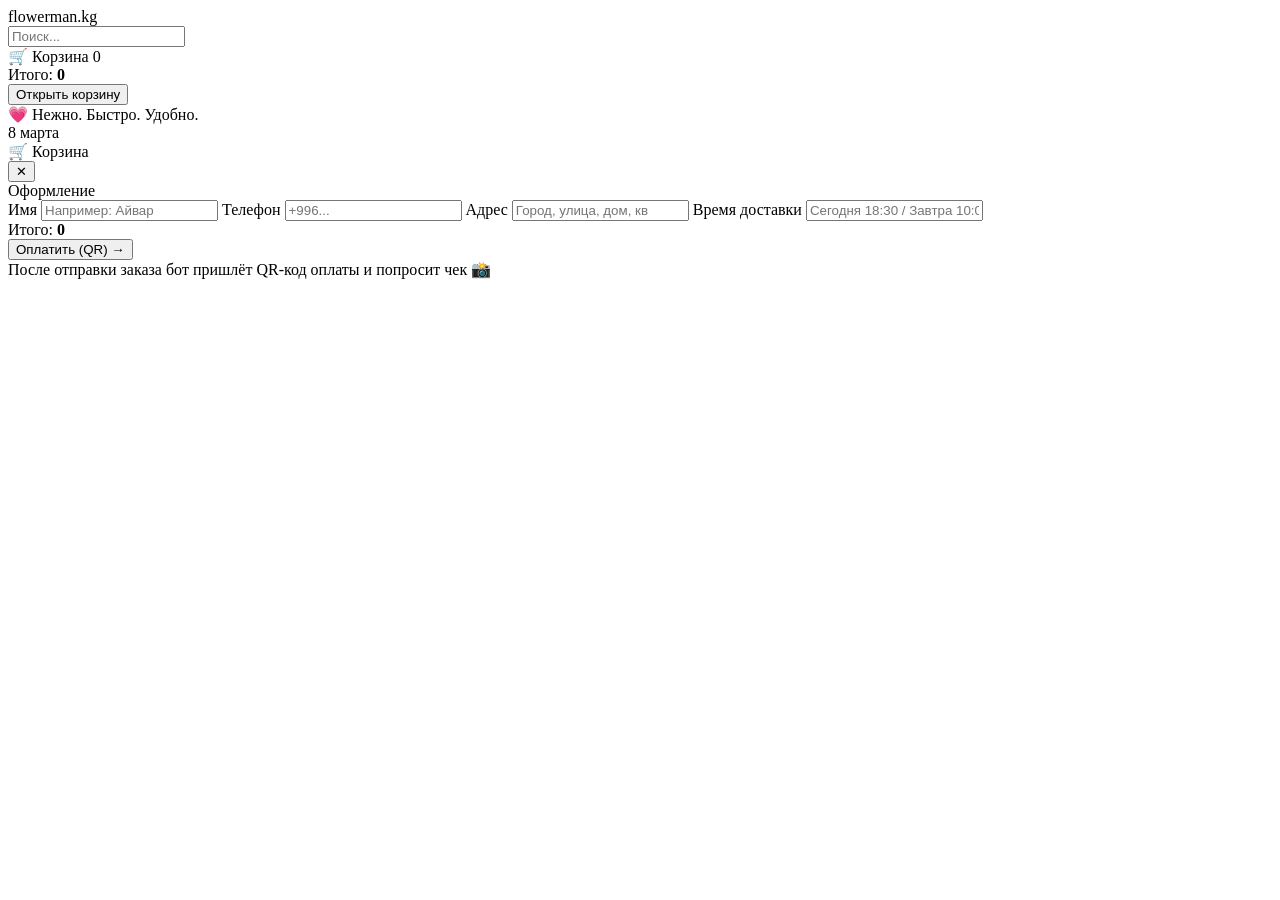
==== index.html @ 2b658dd9 "Create index.html" ====
<!doctype html>
<html lang="ru">
<head>
  <meta charset="utf-8" />
  <meta name="viewport" content="width=device-width,initial-scale=1" />
  <title>Flower Shop</title>
  <link rel="stylesheet" href="style.css" />
  <script src="https://telegram.org/js/telegram-web-app.js"></script>
</head>
<body>
  <div class="app">
    <aside class="sidebar">
      <div class="brand">
        <div class="brand-title">flowerman.kg</div>
      </div>

      <div class="search">
        <input id="searchInput" placeholder="Поиск..." />
      </div>

      <nav id="categoryList" class="nav"></nav>

      <div class="cart-box">
        <div class="cart-line">
          <span>🛒 Корзина</span>
          <span id="cartCount" class="pill">0</span>
        </div>
        <div class="cart-total">Итого: <b><span id="cartTotal">0</span></b></div>
        <button id="openCartBtn" class="btn btn-primary">Открыть корзину</button>
      </div>

      <div class="hint">
        💗 Нежно. Быстро. Удобно.
      </div>
    </aside>

    <main class="main">
      <header class="topbar">
        <div class="title">
          <span id="activeCategoryTitle">8 марта</span>
        </div>
      </header>

      <section id="grid" class="grid"></section>
    </main>
  </div>

  <!-- CART MODAL -->
  <div id="modal" class="modal hidden">
    <div class="modal-card">
      <div class="modal-header">
        <div class="modal-title">🛒 Корзина</div>
        <button id="closeModalBtn" class="icon-btn">✕</button>
      </div>

      <div id="cartItems" class="cart-items"></div>

      <div class="checkout">
        <div class="checkout-title">Оформление</div>

        <div class="form">
          <label>Имя</label>
          <input id="nameInput" placeholder="Например: Айвар" />

          <label>Телефон</label>
          <input id="phoneInput" placeholder="+996..." />

          <label>Адрес</label>
          <input id="addressInput" placeholder="Город, улица, дом, кв" />

          <label>Время доставки</label>
          <input id="timeInput" placeholder="Сегодня 18:30 / Завтра 10:00" />
        </div>

        <div class="checkout-bottom">
          <div class="checkout-sum">Итого: <b><span id="checkoutTotal">0</span></b></div>
          <button id="sendOrderBtn" class="btn btn-primary btn-big">Оплатить (QR) →</button>
        </div>

        <div class="small">
          После отправки заказа бот пришлёт QR-код оплаты и попросит чек 📸
        </div>
      </div>
    </div>
  </div>

  <script src="app.js"></script>
</body>
</html>
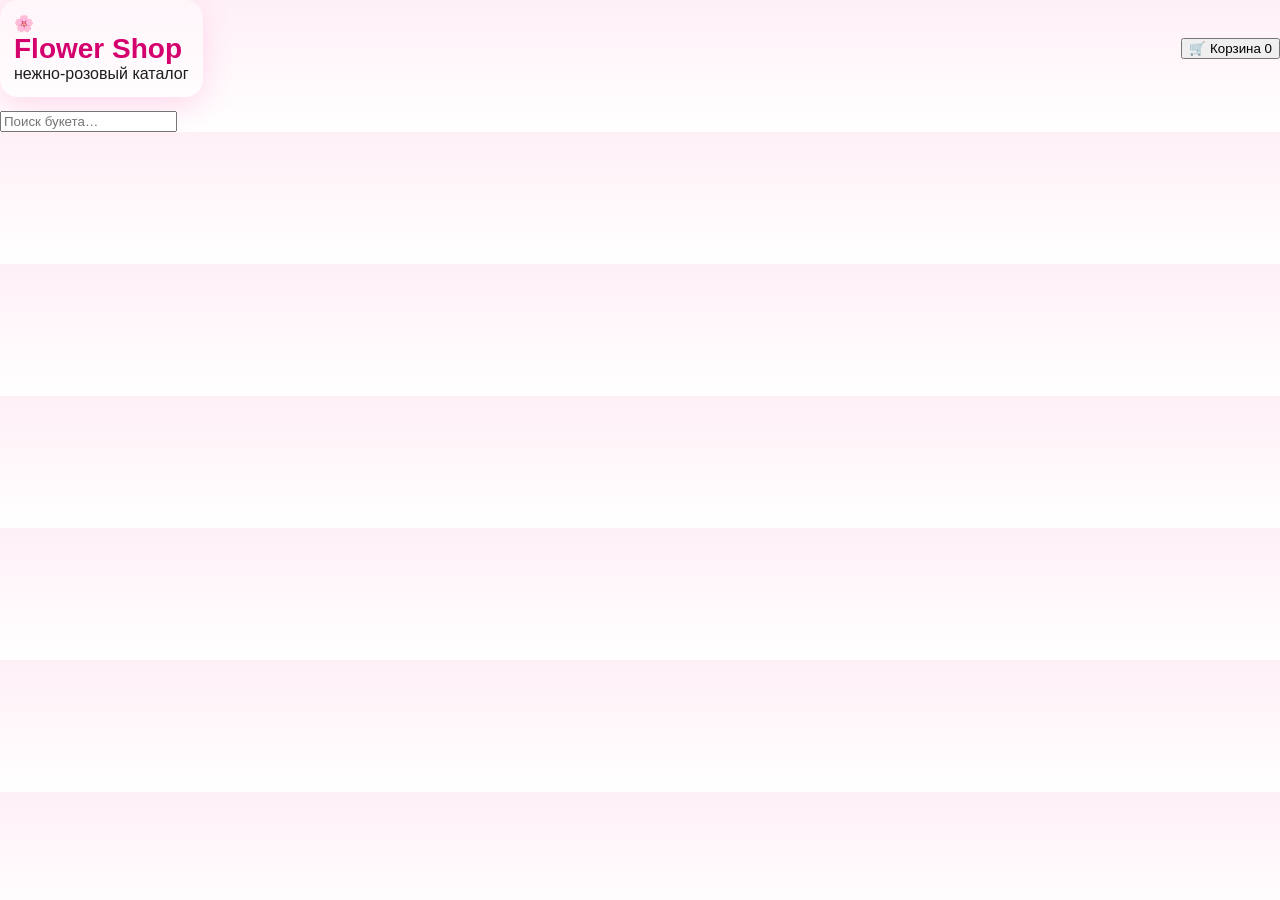
==== commit c821449d: "Update index.html" ====
--- a/index.html
+++ b/index.html
@@ -2,88 +2,107 @@
 <html lang="ru">
 <head>
   <meta charset="utf-8" />
-  <meta name="viewport" content="width=device-width,initial-scale=1" />
+  <meta name="viewport" content="width=device-width, initial-scale=1" />
   <title>Flower Shop</title>
   <link rel="stylesheet" href="style.css" />
-  <script src="https://telegram.org/js/telegram-web-app.js"></script>
 </head>
 <body>
-  <div class="app">
-    <aside class="sidebar">
-      <div class="brand">
-        <div class="brand-title">flowerman.kg</div>
+  <header class="topbar">
+    <div class="brand">
+      <div class="logo">🌸</div>
+      <div>
+        <div class="title">Flower Shop</div>
+        <div class="subtitle">нежно-розовый каталог</div>
+      </div>
+    </div>
+
+    <button id="cartBtn" class="cartBtn" type="button">
+      🛒 Корзина <span id="cartCount" class="badge">0</span>
+    </button>
+  </header>
+
+  <main class="container">
+    <section class="filters">
+      <input id="search" class="search" placeholder="Поиск букета…" />
+      <div class="chips" id="chips"></div>
+    </section>
+
+    <section id="grid" class="grid"></section>
+  </main>
+
+  <!-- Cart Drawer -->
+  <div id="drawerOverlay" class="overlay hidden"></div>
+  <aside id="drawer" class="drawer hidden" aria-hidden="true">
+    <div class="drawerHead">
+      <div class="drawerTitle">🛒 Корзина</div>
+      <button id="closeDrawer" class="iconBtn" type="button">✕</button>
+    </div>
+
+    <div id="cartList" class="cartList"></div>
+
+    <div class="totals">
+      <div class="row">
+        <span>Итого</span>
+        <b id="totalPrice">0</b>
+      </div>
+      <button id="checkoutBtn" class="primary" type="button">Оформить заказ</button>
+      <div class="hint">Оплата по QR → пришли чек в бот</div>
+    </div>
+  </aside>
+
+  <!-- Checkout Modal -->
+  <div id="modalOverlay" class="overlay hidden"></div>
+  <div id="modal" class="modal hidden" role="dialog" aria-modal="true">
+    <div class="modalHead">
+      <div class="modalTitle">Оформление заказа</div>
+      <button id="closeModal" class="iconBtn" type="button">✕</button>
+    </div>
+
+    <div class="modalBody">
+      <div class="summaryCard">
+        <div class="sumTitle">Ваш заказ</div>
+        <div id="summary" class="summary"></div>
+        <div class="sumTotal">
+          <span>Итого:</span>
+          <b id="summaryTotal">0</b>
+        </div>
       </div>
 
-      <div class="search">
-        <input id="searchInput" placeholder="Поиск..." />
-      </div>
+      <div class="form">
+        <label>Имя
+          <input id="name" placeholder="Как к вам обращаться" />
+        </label>
+        <label>Телефон
+          <input id="phone" placeholder="+996..." />
+        </label>
+        <label>Адрес доставки
+          <input id="address" placeholder="Город, улица, дом, кв." />
+        </label>
+        <label>Комментарий
+          <textarea id="comment" rows="3" placeholder="Время, открытка, пожелания…"></textarea>
+        </label>
 
-      <nav id="categoryList" class="nav"></nav>
-
-      <div class="cart-box">
-        <div class="cart-line">
-          <span>🛒 Корзина</span>
-          <span id="cartCount" class="pill">0</span>
-        </div>
-        <div class="cart-total">Итого: <b><span id="cartTotal">0</span></b></div>
-        <button id="openCartBtn" class="btn btn-primary">Открыть корзину</button>
-      </div>
-
-      <div class="hint">
-        💗 Нежно. Быстро. Удобно.
-      </div>
-    </aside>
-
-    <main class="main">
-      <header class="topbar">
-        <div class="title">
-          <span id="activeCategoryTitle">8 марта</span>
-        </div>
-      </header>
-
-      <section id="grid" class="grid"></section>
-    </main>
-  </div>
-
-  <!-- CART MODAL -->
-  <div id="modal" class="modal hidden">
-    <div class="modal-card">
-      <div class="modal-header">
-        <div class="modal-title">🛒 Корзина</div>
-        <button id="closeModalBtn" class="icon-btn">✕</button>
-      </div>
-
-      <div id="cartItems" class="cart-items"></div>
-
-      <div class="checkout">
-        <div class="checkout-title">Оформление</div>
-
-        <div class="form">
-          <label>Имя</label>
-          <input id="nameInput" placeholder="Например: Айвар" />
-
-          <label>Телефон</label>
-          <input id="phoneInput" placeholder="+996..." />
-
-          <label>Адрес</label>
-          <input id="addressInput" placeholder="Город, улица, дом, кв" />
-
-          <label>Время доставки</label>
-          <input id="timeInput" placeholder="Сегодня 18:30 / Завтра 10:00" />
+        <div class="payCard">
+          <div class="payTitle">Оплата</div>
+          <div class="payRow">
+            <div class="qrBox">
+              <img id="qrImg" alt="QR" />
+            </div>
+            <div class="payText">
+              <div class="payStrong">Оплати по QR</div>
+              <div class="paySmall">После оплаты отправь чек в этот бот.</div>
+              <div class="paySmall">Мы проверим оплату и сразу оформим доставку.</div>
+            </div>
+          </div>
         </div>
 
-        <div class="checkout-bottom">
-          <div class="checkout-sum">Итого: <b><span id="checkoutTotal">0</span></b></div>
-          <button id="sendOrderBtn" class="btn btn-primary btn-big">Оплатить (QR) →</button>
-        </div>
-
-        <div class="small">
-          После отправки заказа бот пришлёт QR-код оплаты и попросит чек 📸
-        </div>
+        <button id="sendOrderBtn" class="primary" type="button">✅ Отправить заказ в бот</button>
+        <div class="tiny">Нажимая кнопку, ты отправляешь данные заказа в Telegram-бота.</div>
       </div>
     </div>
   </div>
 
+  <script src="https://telegram.org/js/telegram-web-app.js"></script>
   <script src="app.js"></script>
 </body>
 </html>
--- a/style.css
+++ b/style.css
@@ -0,0 +1,341 @@
+:root{
+  --pink-50:#fff0f7;
+  --pink-100:#ffe1ef;
+  --pink-200:#ffc7df;
+  --pink-400:#ff6fb7;
+  --pink-500:#ff4aa6;
+  --text:#1d1d1f;
+  --muted:#6b6b75;
+  --card:#ffffff;
+  --shadow: 0 10px 30px rgba(255, 74, 166, 0.18);
+  --radius: 18px;
+}
+
+*{box-sizing:border-box}
+body{
+  margin:0;
+  font-family: -apple-system, BlinkMacSystemFont, "Segoe UI", Roboto, Inter, Arial, sans-serif;
+  color:var(--text);
+  background: linear-gradient(180deg, var(--pink-50), #fff);
+}
+
+.app{
+  height:100vh;
+  display:flex;
+}
+
+.sidebar{
+  width:280px;
+  background: linear-gradient(180deg, #ff8fc7, #ffb3d8);
+  padding:18px;
+  display:flex;
+  flex-direction:column;
+  gap:14px;
+}
+
+.brand{
+  background: rgba(255,255,255,0.35);
+  border-radius: var(--radius);
+  padding:14px 14px;
+  box-shadow: var(--shadow);
+}
+
+.brand-title{
+  font-weight:800;
+  letter-spacing:0.4px;
+}
+
+.search input{
+  width:100%;
+  border:0;
+  outline:0;
+  padding:12px 12px;
+  border-radius: 14px;
+  background: rgba(255,255,255,0.85);
+}
+
+.nav{
+  display:flex;
+  flex-direction:column;
+  gap:8px;
+  overflow:auto;
+  padding-right:4px;
+}
+
+.nav button{
+  text-align:left;
+  border:0;
+  padding:10px 12px;
+  border-radius: 14px;
+  background: rgba(255,255,255,0.65);
+  cursor:pointer;
+  font-weight:600;
+}
+
+.nav button.active{
+  background: rgba(255,255,255,0.95);
+  box-shadow: var(--shadow);
+}
+
+.cart-box{
+  margin-top:auto;
+  background: rgba(255,255,255,0.75);
+  border-radius: var(--radius);
+  padding:12px;
+}
+
+.cart-line{
+  display:flex;
+  justify-content:space-between;
+  align-items:center;
+  font-weight:700;
+}
+
+.pill{
+  background: var(--pink-500);
+  color:#fff;
+  padding:2px 8px;
+  border-radius:999px;
+  font-size:12px;
+}
+
+.cart-total{
+  margin:8px 0 10px;
+  color:var(--muted);
+}
+
+.hint{
+  font-size:12px;
+  color: rgba(0,0,0,0.6);
+  text-align:center;
+}
+
+.main{
+  flex:1;
+  padding:18px 18px 28px;
+  overflow:auto;
+}
+
+.topbar{
+  display:flex;
+  align-items:center;
+  justify-content:space-between;
+  margin-bottom:14px;
+}
+
+.title{
+  font-size:28px;
+  font-weight:900;
+  color:#d4006d;
+}
+
+.grid{
+  display:grid;
+  grid-template-columns: repeat(3, minmax(220px, 1fr));
+  gap:14px;
+}
+
+@media (max-width: 980px){
+  .grid{grid-template-columns: repeat(2, minmax(200px, 1fr));}
+  .sidebar{width:240px;}
+}
+@media (max-width: 720px){
+  .grid{grid-template-columns: 1fr;}
+  .sidebar{display:none;}
+  .app{display:block;}
+  .main{padding:14px;}
+}
+
+.card{
+  background: var(--card);
+  border-radius: var(--radius);
+  overflow:hidden;
+  box-shadow: var(--shadow);
+  display:flex;
+  flex-direction:column;
+}
+
+.card img{
+  width:100%;
+  height:210px;
+  object-fit:cover;
+  background:#eee;
+}
+
+.card-body{
+  padding:12px 12px 14px;
+  display:flex;
+  flex-direction:column;
+  gap:10px;
+}
+
+.card-title{
+  font-weight:900;
+  line-height:1.15;
+}
+
+.card-meta{
+  display:flex;
+  justify-content:space-between;
+  color:var(--muted);
+  font-size:14px;
+}
+
+.btn{
+  border:0;
+  border-radius: 14px;
+  padding:10px 12px;
+  cursor:pointer;
+  font-weight:800;
+}
+
+.btn-primary{
+  background: linear-gradient(180deg, var(--pink-500), var(--pink-400));
+  color:#fff;
+}
+
+.btn-ghost{
+  background: rgba(255, 74, 166, 0.12);
+  color:#b2005b;
+}
+
+.btn-big{
+  padding:12px 14px;
+  border-radius:16px;
+}
+
+.modal{
+  position:fixed;
+  inset:0;
+  background: rgba(0,0,0,0.35);
+  display:flex;
+  align-items:center;
+  justify-content:center;
+  padding:14px;
+}
+
+.hidden{display:none;}
+
+.modal-card{
+  width:min(760px, 100%);
+  max-height: 92vh;
+  overflow:auto;
+  background:#fff;
+  border-radius: 20px;
+  box-shadow: var(--shadow);
+}
+
+.modal-header{
+  position:sticky;
+  top:0;
+  background:#fff;
+  padding:12px 14px;
+  display:flex;
+  align-items:center;
+  justify-content:space-between;
+  border-bottom: 1px solid #f2f2f2;
+}
+
+.modal-title{font-weight:900;}
+.icon-btn{
+  border:0;
+  background: rgba(0,0,0,0.06);
+  border-radius: 12px;
+  padding:8px 10px;
+  cursor:pointer;
+}
+
+.cart-items{
+  padding:12px 14px;
+  display:flex;
+  flex-direction:column;
+  gap:10px;
+}
+
+.cart-item{
+  display:grid;
+  grid-template-columns: 64px 1fr auto;
+  gap:10px;
+  align-items:center;
+  background: #fff7fb;
+  border: 1px solid #ffe1ef;
+  border-radius: 16px;
+  padding:10px;
+}
+
+.cart-item img{
+  width:64px;
+  height:64px;
+  border-radius: 14px;
+  object-fit:cover;
+}
+
+.cart-item-title{font-weight:900}
+.cart-item-sub{color:var(--muted); font-size:13px}
+
+.qty{
+  display:flex;
+  align-items:center;
+  gap:8px;
+}
+
+.qty button{
+  width:34px;height:34px;
+  border:0;
+  border-radius: 12px;
+  background: rgba(255, 74, 166, 0.16);
+  cursor:pointer;
+  font-weight:900;
+  color:#b2005b;
+}
+
+.checkout{
+  padding:12px 14px 18px;
+  border-top:1px solid #f2f2f2;
+}
+
+.checkout-title{
+  font-weight:900;
+  margin-bottom:10px;
+}
+
+.form{
+  display:grid;
+  grid-template-columns: 1fr 1fr;
+  gap:10px 12px;
+}
+
+.form label{
+  grid-column: span 2;
+  font-size:12px;
+  color:var(--muted);
+  margin-top:6px;
+}
+
+.form input{
+  grid-column: span 2;
+  border:1px solid #ffe1ef;
+  outline:none;
+  padding:10px 12px;
+  border-radius: 14px;
+  background: #fff;
+}
+
+.checkout-bottom{
+  margin-top:12px;
+  display:flex;
+  align-items:center;
+  justify-content:space-between;
+  gap:12px;
+  flex-wrap:wrap;
+}
+
+.checkout-sum{
+  font-size:16px;
+}
+
+.small{
+  margin-top:10px;
+  font-size:12px;
+  color:var(--muted);
+}
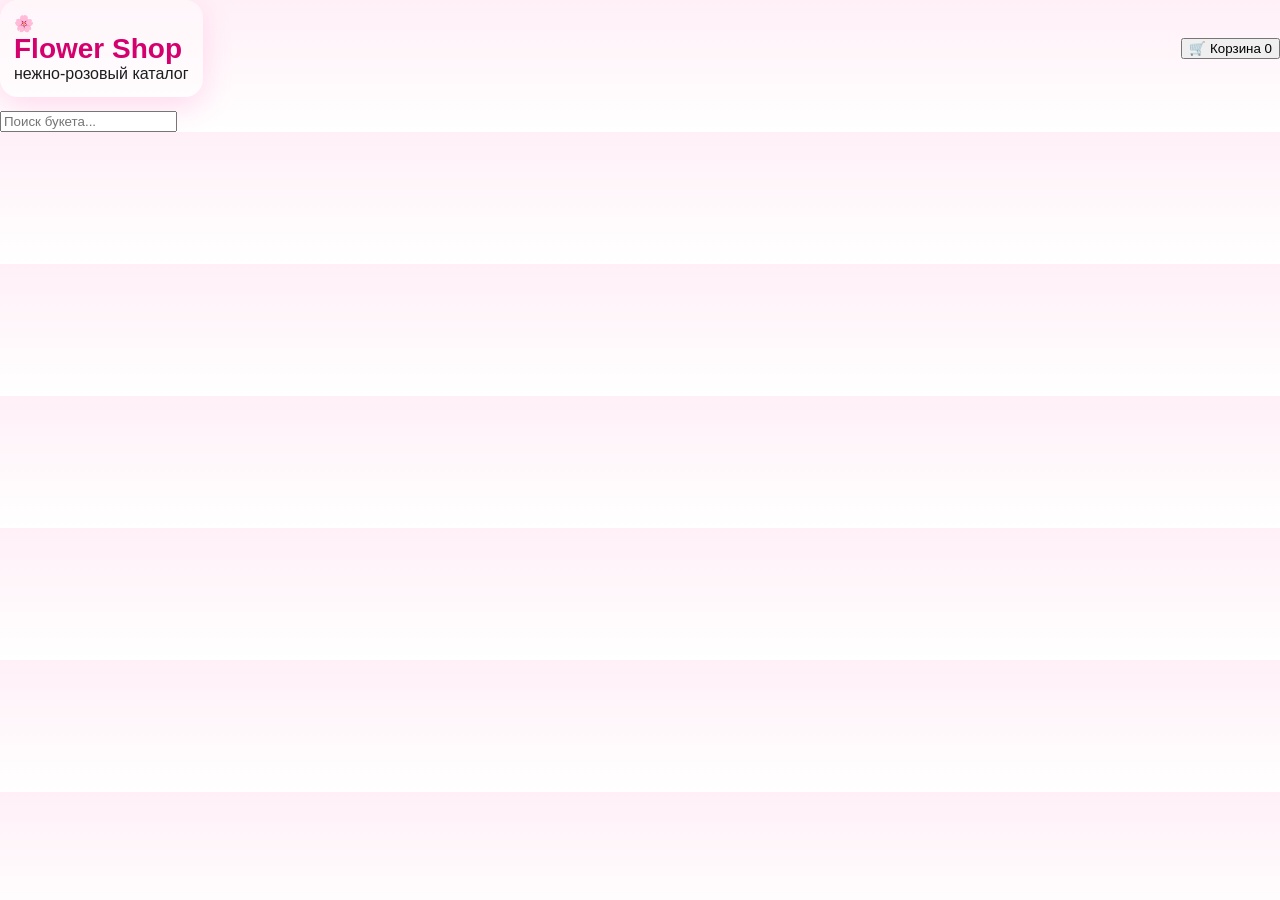
==== commit 991822cb: "Update index.html" ====
--- a/index.html
+++ b/index.html
@@ -4,7 +4,7 @@
   <meta charset="utf-8" />
   <meta name="viewport" content="width=device-width, initial-scale=1" />
   <title>Flower Shop</title>
-  <link rel="stylesheet" href="style.css" />
+  <link rel="stylesheet" href="./style.css" />
 </head>
 <body>
   <header class="topbar">
@@ -16,93 +16,17 @@
       </div>
     </div>
 
-    <button id="cartBtn" class="cartBtn" type="button">
-      🛒 Корзина <span id="cartCount" class="badge">0</span>
+    <button id="cartBtn" class="cartBtn">
+      🛒 Корзина <span id="cartCount">0</span>
     </button>
   </header>
 
-  <main class="container">
-    <section class="filters">
-      <input id="search" class="search" placeholder="Поиск букета…" />
-      <div class="chips" id="chips"></div>
-    </section>
-
-    <section id="grid" class="grid"></section>
-  </main>
-
-  <!-- Cart Drawer -->
-  <div id="drawerOverlay" class="overlay hidden"></div>
-  <aside id="drawer" class="drawer hidden" aria-hidden="true">
-    <div class="drawerHead">
-      <div class="drawerTitle">🛒 Корзина</div>
-      <button id="closeDrawer" class="iconBtn" type="button">✕</button>
-    </div>
-
-    <div id="cartList" class="cartList"></div>
-
-    <div class="totals">
-      <div class="row">
-        <span>Итого</span>
-        <b id="totalPrice">0</b>
-      </div>
-      <button id="checkoutBtn" class="primary" type="button">Оформить заказ</button>
-      <div class="hint">Оплата по QR → пришли чек в бот</div>
-    </div>
-  </aside>
-
-  <!-- Checkout Modal -->
-  <div id="modalOverlay" class="overlay hidden"></div>
-  <div id="modal" class="modal hidden" role="dialog" aria-modal="true">
-    <div class="modalHead">
-      <div class="modalTitle">Оформление заказа</div>
-      <button id="closeModal" class="iconBtn" type="button">✕</button>
-    </div>
-
-    <div class="modalBody">
-      <div class="summaryCard">
-        <div class="sumTitle">Ваш заказ</div>
-        <div id="summary" class="summary"></div>
-        <div class="sumTotal">
-          <span>Итого:</span>
-          <b id="summaryTotal">0</b>
-        </div>
-      </div>
-
-      <div class="form">
-        <label>Имя
-          <input id="name" placeholder="Как к вам обращаться" />
-        </label>
-        <label>Телефон
-          <input id="phone" placeholder="+996..." />
-        </label>
-        <label>Адрес доставки
-          <input id="address" placeholder="Город, улица, дом, кв." />
-        </label>
-        <label>Комментарий
-          <textarea id="comment" rows="3" placeholder="Время, открытка, пожелания…"></textarea>
-        </label>
-
-        <div class="payCard">
-          <div class="payTitle">Оплата</div>
-          <div class="payRow">
-            <div class="qrBox">
-              <img id="qrImg" alt="QR" />
-            </div>
-            <div class="payText">
-              <div class="payStrong">Оплати по QR</div>
-              <div class="paySmall">После оплаты отправь чек в этот бот.</div>
-              <div class="paySmall">Мы проверим оплату и сразу оформим доставку.</div>
-            </div>
-          </div>
-        </div>
-
-        <button id="sendOrderBtn" class="primary" type="button">✅ Отправить заказ в бот</button>
-        <div class="tiny">Нажимая кнопку, ты отправляешь данные заказа в Telegram-бота.</div>
-      </div>
-    </div>
+  <div class="wrap">
+    <input id="search" class="search" placeholder="Поиск букета..." />
+    <div id="products" class="grid"></div>
   </div>
 
-  <script src="https://telegram.org/js/telegram-web-app.js"></script>
-  <script src="app.js"></script>
+  <!-- ВАЖНО: подключаем JS ПОСЛЕ блока products -->
+  <script src="./app.js"></script>
 </body>
 </html>
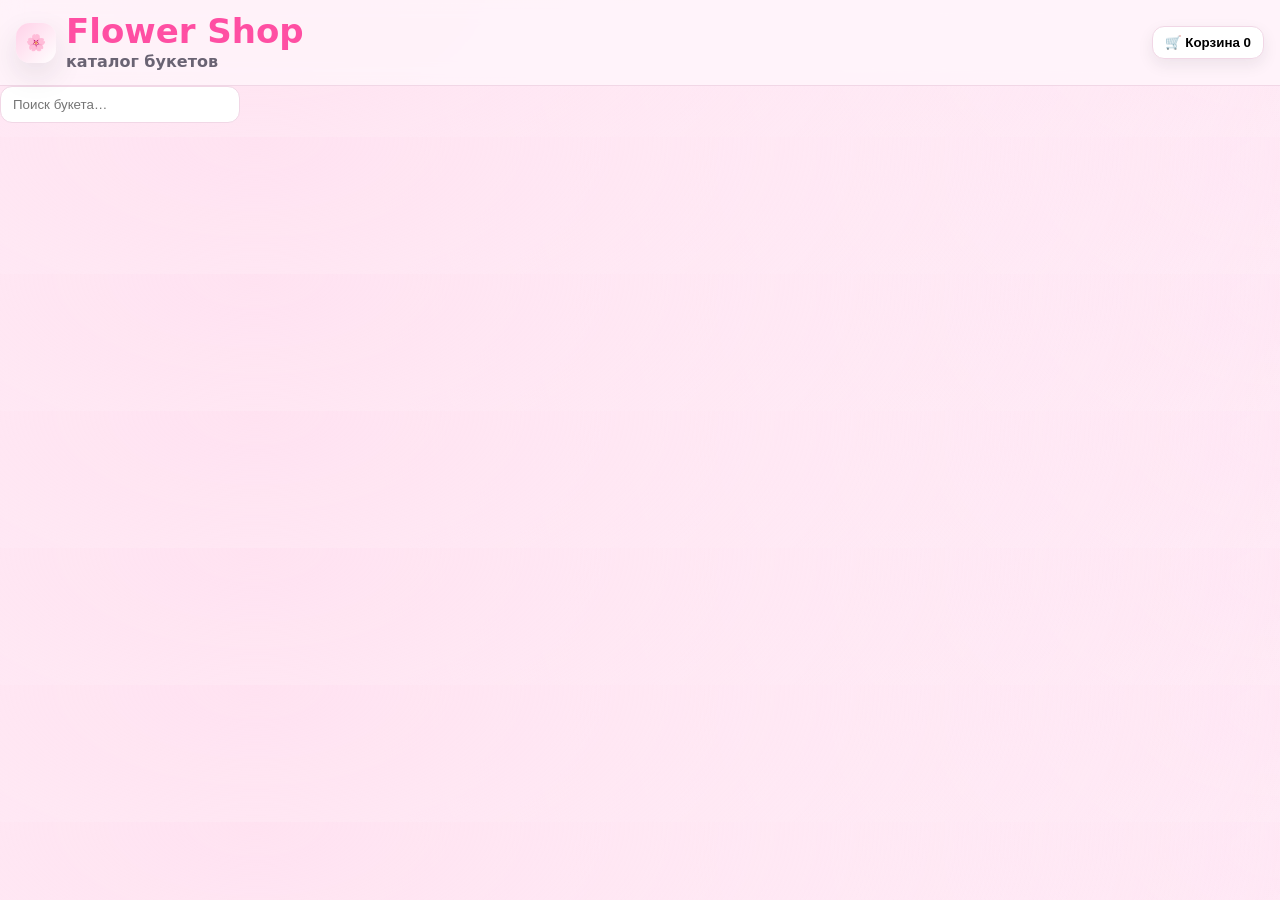
==== commit 35a4307b: "Update index.html" ====
--- a/index.html
+++ b/index.html
@@ -4,29 +4,84 @@
   <meta charset="utf-8" />
   <meta name="viewport" content="width=device-width, initial-scale=1" />
   <title>Flower Shop</title>
+
   <link rel="stylesheet" href="./style.css" />
+  <script src="https://telegram.org/js/telegram-web-app.js"></script>
+
+  <style>
+    /* мини-добавки, чтобы корзина точно выглядела норм */
+    .cartModal{position:fixed; inset:0; background:rgba(0,0,0,.35); display:none; place-items:center; padding:16px; z-index:999;}
+    .cartCard{width:min(720px, 100%); max-height:90vh; overflow:auto; background:#fff; border-radius:18px; padding:14px; border:1px solid #f1d7e6;}
+    .cartTop{display:flex; justify-content:space-between; align-items:center; gap:10px; margin-bottom:10px;}
+    .xBtn{border:1px solid #f1d7e6; background:#fff; border-radius:12px; padding:8px 10px; cursor:pointer;}
+    .cartLine{display:flex; gap:10px; align-items:center; border:1px solid #f1d7e6; border-radius:14px; padding:10px; margin-bottom:10px;}
+    .cartThumb{width:56px; height:56px; border-radius:14px; object-fit:cover;}
+    .cartInfo{flex:1;}
+    .cartName{font-weight:900}
+    .cartSmall{font-size:12px; opacity:.7}
+    .qtyRow{display:flex; align-items:center; gap:8px;}
+    .qtyBtn{width:32px; height:32px; border-radius:12px; border:1px solid #f1d7e6; background:#fff; cursor:pointer; font-weight:900;}
+    .totalRow{display:flex; justify-content:space-between; font-weight:900; margin:10px 0;}
+    .formGrid{display:grid; grid-template-columns:1fr 1fr; gap:8px;}
+    .formGrid input, .formGrid textarea{border:1px solid #f1d7e6; border-radius:14px; padding:10px 12px; outline:none;}
+    .formGrid textarea{grid-column:1/-1; resize:vertical; min-height:70px;}
+    .primaryBtn{width:100%; border:0; border-radius:14px; padding:12px 14px; cursor:pointer; font-weight:900; color:#fff; background:linear-gradient(135deg,#ff4fa3,#ff8cc6);}
+    .muted{font-size:12px; opacity:.7; margin-top:8px;}
+  </style>
 </head>
+
 <body>
   <header class="topbar">
     <div class="brand">
       <div class="logo">🌸</div>
       <div>
         <div class="title">Flower Shop</div>
-        <div class="subtitle">нежно-розовый каталог</div>
+        <div class="subtitle">каталог букетов</div>
       </div>
     </div>
 
-    <button id="cartBtn" class="cartBtn">
-      🛒 Корзина <span id="cartCount">0</span>
+    <button id="cartBtn" class="cartBtn" type="button">
+      🛒 Корзина <span id="cartCount" class="badge">0</span>
     </button>
   </header>
 
-  <div class="wrap">
-    <input id="search" class="search" placeholder="Поиск букета..." />
-    <div id="products" class="grid"></div>
+  <main class="container">
+    <section class="filters">
+      <input id="search" class="search" placeholder="Поиск букета…" />
+    </section>
+
+    <section id="grid" class="grid"></section>
+  </main>
+
+  <!-- Корзина -->
+  <div id="cartModal" class="cartModal">
+    <div class="cartCard">
+      <div class="cartTop">
+        <div style="font-weight:900; font-size:18px;">🛒 Корзина</div>
+        <button id="closeCart" class="xBtn" type="button">✕</button>
+      </div>
+
+      <div id="cartList"></div>
+
+      <div class="totalRow">
+        <span>Итого</span>
+        <span id="totalPrice">0</span>
+      </div>
+
+      <div style="font-weight:900; margin:6px 0 10px;">Оформление</div>
+      <div class="formGrid">
+        <input id="name" placeholder="Имя" />
+        <input id="phone" placeholder="+996..." />
+        <input id="address" placeholder="Адрес доставки" />
+        <input id="time" placeholder="Время (например 18:30)" />
+        <textarea id="comment" placeholder="Комментарий (по желанию)"></textarea>
+      </div>
+
+      <button id="sendOrderBtn" class="primaryBtn" type="button">✅ Отправить заказ</button>
+      <div class="muted">После отправки заказа клиент оплачивает и отправляет чек в чат бота.</div>
+    </div>
   </div>
 
-  <!-- ВАЖНО: подключаем JS ПОСЛЕ блока products -->
   <script src="./app.js"></script>
 </body>
 </html>
--- a/style.css
+++ b/style.css
@@ -1,341 +1,112 @@
 :root{
-  --pink-50:#fff0f7;
-  --pink-100:#ffe1ef;
-  --pink-200:#ffc7df;
-  --pink-400:#ff6fb7;
-  --pink-500:#ff4aa6;
-  --text:#1d1d1f;
-  --muted:#6b6b75;
+  --bg:#fff6fb;
   --card:#ffffff;
-  --shadow: 0 10px 30px rgba(255, 74, 166, 0.18);
-  --radius: 18px;
+  --text:#1f1b24;
+  --muted:#6a6373;
+  --pink:#ff4fa3;
+  --pink2:#ff8cc6;
+  --line:#f1d7e6;
+  --shadow: 0 12px 30px rgba(31,27,36,.10);
+  --radius:18px;
 }
 
 *{box-sizing:border-box}
 body{
   margin:0;
-  font-family: -apple-system, BlinkMacSystemFont, "Segoe UI", Roboto, Inter, Arial, sans-serif;
+  font-family: ui-sans-serif, system-ui, -apple-system, Segoe UI, Roboto, Arial;
+  background:
+    radial-gradient(1200px 600px at 20% 0%, #ffe2f1, transparent),
+    radial-gradient(900px 500px at 100% 20%, #ffe8f5, transparent),
+    var(--bg);
   color:var(--text);
-  background: linear-gradient(180deg, var(--pink-50), #fff);
 }
 
-.app{
-  height:100vh;
-  display:flex;
+.topbar{
+  position:sticky; top:0; z-index:10;
+  display:flex; align-items:center; justify-content:space-between;
+  padding:14px 16px;
+  background: rgba(255,246,251,.78);
+  backdrop-filter: blur(10px);
+  border-bottom:1px solid var(--line);
 }
 
-.sidebar{
-  width:280px;
-  background: linear-gradient(180deg, #ff8fc7, #ffb3d8);
-  padding:18px;
-  display:flex;
-  flex-direction:column;
+.brand{display:flex; gap:10px; align-items:center}
+.logo{
+  width:40px; height:40px; border-radius:14px;
+  display:grid; place-items:center;
+  background: linear-gradient(135deg, #ffd1e8, #fff);
+  box-shadow: var(--shadow);
+}
+.title{font-size:34px; font-weight:900; color:var(--pink); line-height:1}
+.subtitle{margin-top:4px; color:var(--muted); font-weight:600}
+
+.cartBtn{
+  border:1px solid var(--line);
+  background:#fff;
+  border-radius:12px;
+  padding:8px 12px;
+  box-shadow: 0 6px 16px rgba(31,27,36,.08);
+  cursor:pointer;
+  font-weight:700;
+}
+
+.wrap{max-width:1100px; margin:14px auto; padding:0 16px}
+.search{
+  width:240px;
+  padding:10px 12px;
+  border-radius:12px;
+  border:1px solid var(--line);
+  outline:none;
+}
+
+.grid{
+  margin-top:14px;
+  display:grid;
+  grid-template-columns: repeat(auto-fill, minmax(220px, 1fr));
   gap:14px;
 }
 
-.brand{
-  background: rgba(255,255,255,0.35);
-  border-radius: var(--radius);
-  padding:14px 14px;
+.card{
+  background:var(--card);
+  border:1px solid var(--line);
+  border-radius:var(--radius);
   box-shadow: var(--shadow);
-}
-
-.brand-title{
-  font-weight:800;
-  letter-spacing:0.4px;
-}
-
-.search input{
-  width:100%;
-  border:0;
-  outline:0;
-  padding:12px 12px;
-  border-radius: 14px;
-  background: rgba(255,255,255,0.85);
-}
-
-.nav{
-  display:flex;
-  flex-direction:column;
-  gap:8px;
-  overflow:auto;
-  padding-right:4px;
-}
-
-.nav button{
-  text-align:left;
-  border:0;
-  padding:10px 12px;
-  border-radius: 14px;
-  background: rgba(255,255,255,0.65);
-  cursor:pointer;
-  font-weight:600;
-}
-
-.nav button.active{
-  background: rgba(255,255,255,0.95);
-  box-shadow: var(--shadow);
-}
-
-.cart-box{
-  margin-top:auto;
-  background: rgba(255,255,255,0.75);
-  border-radius: var(--radius);
-  padding:12px;
-}
-
-.cart-line{
-  display:flex;
-  justify-content:space-between;
-  align-items:center;
-  font-weight:700;
-}
-
-.pill{
-  background: var(--pink-500);
-  color:#fff;
-  padding:2px 8px;
-  border-radius:999px;
-  font-size:12px;
-}
-
-.cart-total{
-  margin:8px 0 10px;
-  color:var(--muted);
-}
-
-.hint{
-  font-size:12px;
-  color: rgba(0,0,0,0.6);
-  text-align:center;
-}
-
-.main{
-  flex:1;
-  padding:18px 18px 28px;
-  overflow:auto;
-}
-
-.topbar{
-  display:flex;
-  align-items:center;
-  justify-content:space-between;
-  margin-bottom:14px;
-}
-
-.title{
-  font-size:28px;
-  font-weight:900;
-  color:#d4006d;
-}
-
-.grid{
-  display:grid;
-  grid-template-columns: repeat(3, minmax(220px, 1fr));
-  gap:14px;
-}
-
-@media (max-width: 980px){
-  .grid{grid-template-columns: repeat(2, minmax(200px, 1fr));}
-  .sidebar{width:240px;}
-}
-@media (max-width: 720px){
-  .grid{grid-template-columns: 1fr;}
-  .sidebar{display:none;}
-  .app{display:block;}
-  .main{padding:14px;}
-}
-
-.card{
-  background: var(--card);
-  border-radius: var(--radius);
   overflow:hidden;
-  box-shadow: var(--shadow);
   display:flex;
   flex-direction:column;
 }
 
 .card img{
   width:100%;
-  height:210px;
+  height:220px;
   object-fit:cover;
-  background:#eee;
+  display:block;
 }
 
-.card-body{
-  padding:12px 12px 14px;
+.cardBody{padding:12px}
+.name{font-weight:900; font-size:16px}
+.code{color:var(--muted); font-size:12px; margin-top:4px}
+
+.row{
+  margin-top:10px;
   display:flex;
-  flex-direction:column;
+  align-items:center;
+  justify-content:space-between;
   gap:10px;
 }
 
-.card-title{
+.price{
   font-weight:900;
-  line-height:1.15;
-}
-
-.card-meta{
-  display:flex;
-  justify-content:space-between;
-  color:var(--muted);
-  font-size:14px;
+  color:#2a2433;
 }
 
 .btn{
   border:0;
-  border-radius: 14px;
+  background: linear-gradient(135deg, var(--pink), var(--pink2));
+  color:#fff;
+  font-weight:900;
+  border-radius:12px;
   padding:10px 12px;
   cursor:pointer;
-  font-weight:800;
 }
-
-.btn-primary{
-  background: linear-gradient(180deg, var(--pink-500), var(--pink-400));
-  color:#fff;
-}
-
-.btn-ghost{
-  background: rgba(255, 74, 166, 0.12);
-  color:#b2005b;
-}
-
-.btn-big{
-  padding:12px 14px;
-  border-radius:16px;
-}
-
-.modal{
-  position:fixed;
-  inset:0;
-  background: rgba(0,0,0,0.35);
-  display:flex;
-  align-items:center;
-  justify-content:center;
-  padding:14px;
-}
-
-.hidden{display:none;}
-
-.modal-card{
-  width:min(760px, 100%);
-  max-height: 92vh;
-  overflow:auto;
-  background:#fff;
-  border-radius: 20px;
-  box-shadow: var(--shadow);
-}
-
-.modal-header{
-  position:sticky;
-  top:0;
-  background:#fff;
-  padding:12px 14px;
-  display:flex;
-  align-items:center;
-  justify-content:space-between;
-  border-bottom: 1px solid #f2f2f2;
-}
-
-.modal-title{font-weight:900;}
-.icon-btn{
-  border:0;
-  background: rgba(0,0,0,0.06);
-  border-radius: 12px;
-  padding:8px 10px;
-  cursor:pointer;
-}
-
-.cart-items{
-  padding:12px 14px;
-  display:flex;
-  flex-direction:column;
-  gap:10px;
-}
-
-.cart-item{
-  display:grid;
-  grid-template-columns: 64px 1fr auto;
-  gap:10px;
-  align-items:center;
-  background: #fff7fb;
-  border: 1px solid #ffe1ef;
-  border-radius: 16px;
-  padding:10px;
-}
-
-.cart-item img{
-  width:64px;
-  height:64px;
-  border-radius: 14px;
-  object-fit:cover;
-}
-
-.cart-item-title{font-weight:900}
-.cart-item-sub{color:var(--muted); font-size:13px}
-
-.qty{
-  display:flex;
-  align-items:center;
-  gap:8px;
-}
-
-.qty button{
-  width:34px;height:34px;
-  border:0;
-  border-radius: 12px;
-  background: rgba(255, 74, 166, 0.16);
-  cursor:pointer;
-  font-weight:900;
-  color:#b2005b;
-}
-
-.checkout{
-  padding:12px 14px 18px;
-  border-top:1px solid #f2f2f2;
-}
-
-.checkout-title{
-  font-weight:900;
-  margin-bottom:10px;
-}
-
-.form{
-  display:grid;
-  grid-template-columns: 1fr 1fr;
-  gap:10px 12px;
-}
-
-.form label{
-  grid-column: span 2;
-  font-size:12px;
-  color:var(--muted);
-  margin-top:6px;
-}
-
-.form input{
-  grid-column: span 2;
-  border:1px solid #ffe1ef;
-  outline:none;
-  padding:10px 12px;
-  border-radius: 14px;
-  background: #fff;
-}
-
-.checkout-bottom{
-  margin-top:12px;
-  display:flex;
-  align-items:center;
-  justify-content:space-between;
-  gap:12px;
-  flex-wrap:wrap;
-}
-
-.checkout-sum{
-  font-size:16px;
-}
-
-.small{
-  margin-top:10px;
-  font-size:12px;
-  color:var(--muted);
-}
+.btn:active{transform: translateY(1px)}
